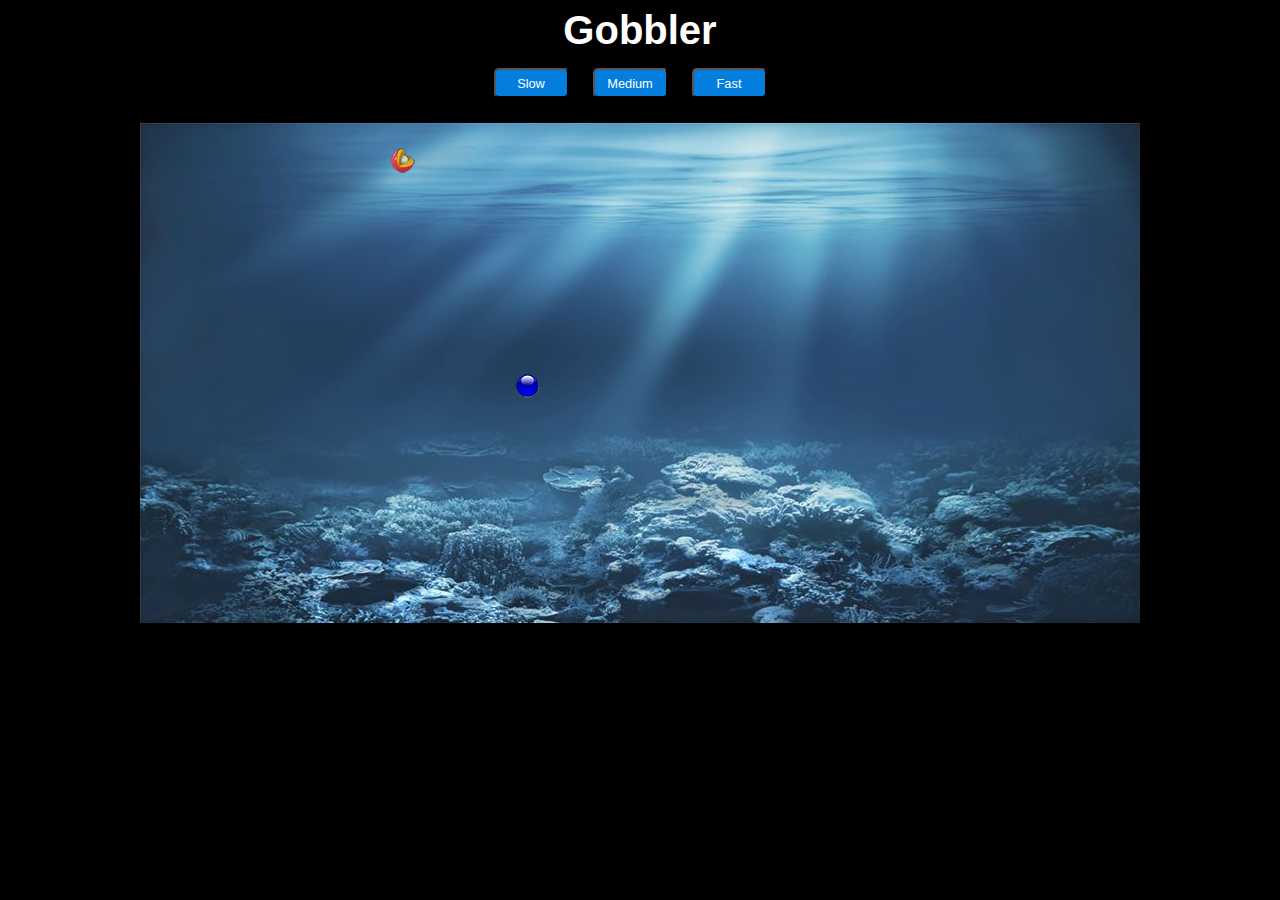
==== game.html @ 7c087b0b "initial commit" ====
<!-- <body style=" background:url(img/sand.jpg) no-repeat; background-size:cover;"> -->
<style>
  button {
    height: 30px;
    width: 75px;
    border-radius: 5px;
    margin: 10px 20px 0 0;

    background-color: #047edd;
    color: white;
    font-size: .8rem;
  }
</style>

<body style="background:black;">
  <div>
    <center>
      <h2 style="color:white;font-size:2.5rem;font-family:Verdana, Geneva, Tahoma, sans-serif;margin-bottom:5px;">Gobbler</h2>
      <button id="Slow">Slow</button>
      <button id="Medium">Medium</button>
      <button id="Fast">Fast</button>
    </center>
  </div>

  <canvas id="gameBoard" width="1000 " height="500 ">
  </canvas>
  <script src="game.js "></script>
</body>
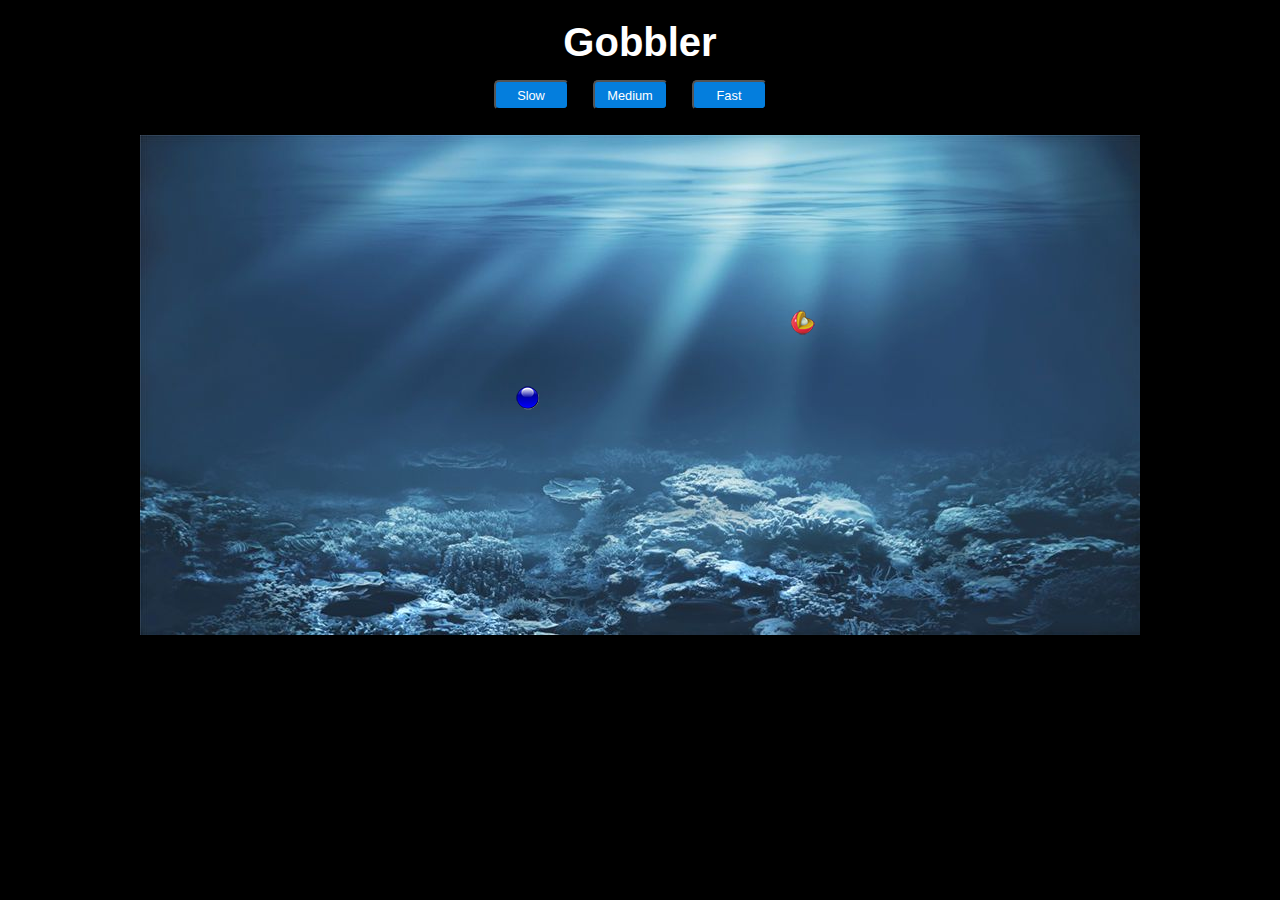
==== commit 52348053: "initial commit" ====
--- a/game.html
+++ b/game.html
@@ -1,5 +1,17 @@
 <!-- <body style=" background:url(img/sand.jpg) no-repeat; background-size:cover;"> -->
 <style>
+  body {
+    background: #000
+  }
+
+  h2 {
+    color: white;
+    font-size: 2.5rem;
+    font-family: Verdana, Geneva, Tahoma, sans-serif;
+    margin: 20px 0 5px 0;
+  }
+
+
   button {
     height: 30px;
     width: 75px;
@@ -12,10 +24,10 @@
   }
 </style>
 
-<body style="background:black;">
+<body>
   <div>
     <center>
-      <h2 style="color:white;font-size:2.5rem;font-family:Verdana, Geneva, Tahoma, sans-serif;margin-bottom:5px;">Gobbler</h2>
+      <h2>Gobbler</h2>
       <button id="Slow">Slow</button>
       <button id="Medium">Medium</button>
       <button id="Fast">Fast</button>
